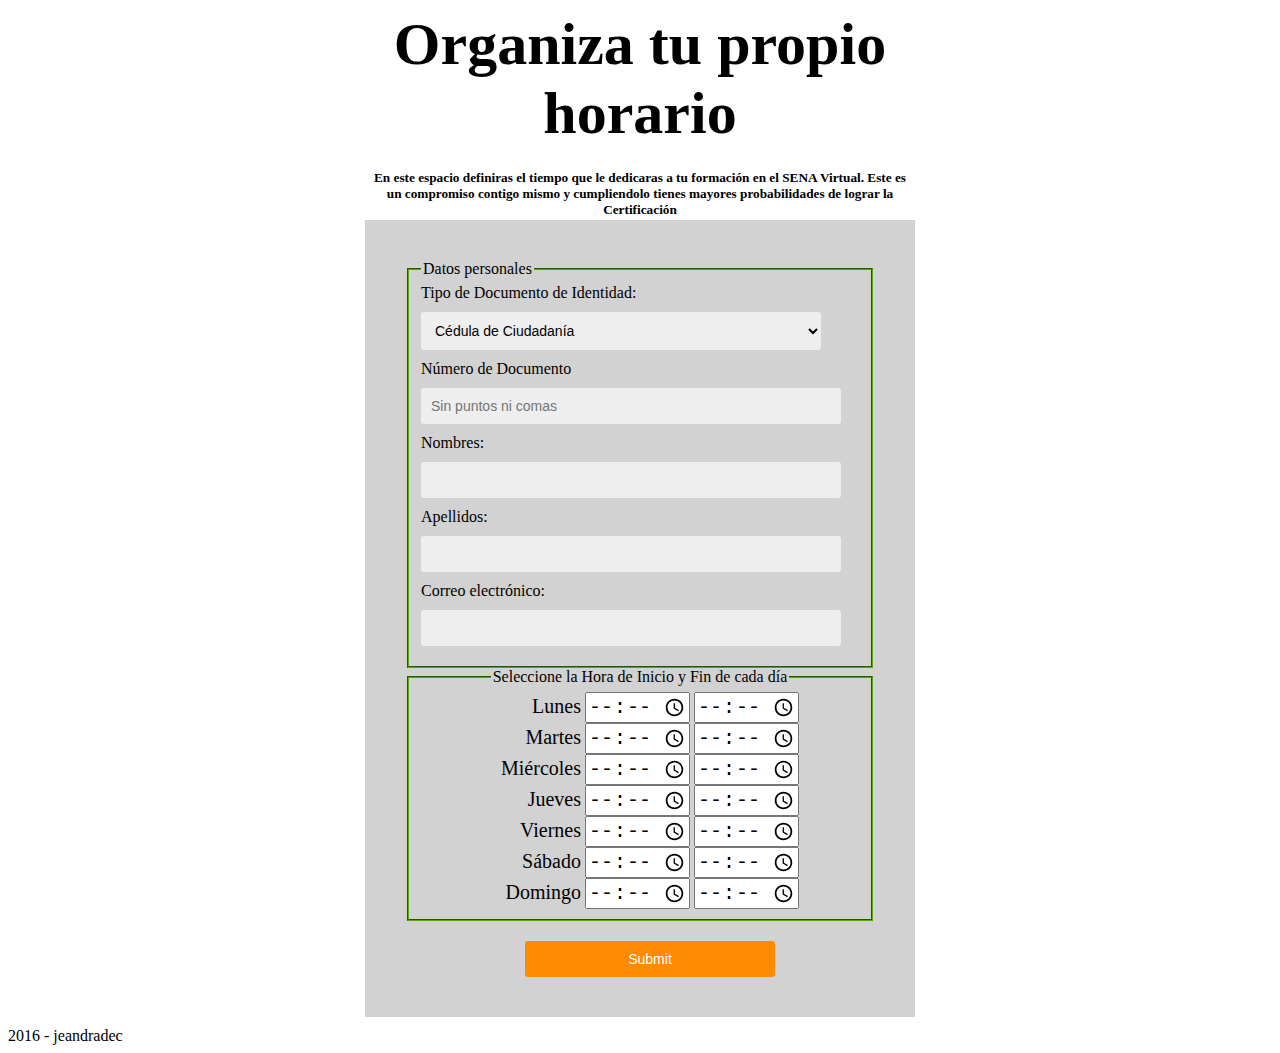
==== index.html @ 439efc73 "Se realiza copia entera de proyectohorario para subir a github pages" ====
<!DOCTYPE html><html><head>	<meta charset="utf-8">	<link rel="stylesheet" type="text/css" href="css/style.css">	<title>Horario aprendices</title></head><body>	<header>		<div id="contenedor">			<section class="formulario">				<hgroup>					<h1>Organiza tu propio horario</h1>					<h5>En este espacio definiras el tiempo que le dedicaras a tu formación en el SENA Virtual. Este es un compromiso contigo mismo y cumpliendolo tienes mayores probabilidades de lograr la Certificación</h5>				</hgroup>				<form id="formulario" name="formulario" action="horarioDefinido.html" method="get">					<div >						<fieldset>							<legend>Datos personales</legend>								<label class="datosPersonales">Tipo de Documento de Identidad:</label>								<select class="campo" name="tipoDocumento" id="tipoDocumento">									<option>Cédula de Ciudadanía</option>									<option>Tarjeta de Identidad</option>									<option>Cédula de Extrangería</option>									<option>Número ciego SENA</option>									<option>Pasaporte</option>									<option>Documento Nacional de Identidad</option>									<option>Número de Identificación Tributaria</option>										</select>								<label class="datosPersonales">Número de Documento</label>								<input class="campo" type="text" id="documento" name="documento" placeholder="Sin puntos ni comas" required></input>								<label class="datosPersonales">Nombres:</label>								<input class="campo" type="text" id="nombres" name="nombres" required></input>								<label class="datosPersonales">Apellidos:</label>								<input class="campo" type="text" id="apellidos" name="apellidos" required></input>								<label class="datosPersonales">Correo electrónico:</label>								<input class="campo" type="email" id="email" name="email" required></input>														</fieldset>					</div>					<div>					<fieldset id="seleccionHoras">						<legend>Seleccione la Hora de Inicio y Fin de cada día</legend>											<div class="diasHoras">					<label class="diasLabel">Lunes</label>					<input class="horas" type="time" name="inicioLunes" id="inicioLunes"></input>					<input class="horas" type="time" name="finLunes" id="finLunes"></input>					</div>					<div class="diasHoras">					<label class="diasLabel">Martes</label>					<input class="horas" type="time" name="inicioMartes"></input>					<input class="horas" type="time" name="finMartes"></input>					</div>					<div class="diasHoras">					<label class="diasLabel">Miércoles</label>					<input class="horas" type="time" name="inicioMiercoles"></input>					<input class="horas" type="time" name="finMiercoles"></input>					</div>					<div class="diasHoras">					<label class="diasLabel">Jueves</label>					<input class="horas" type="time" name="inicioJueves"></input>					<input class="horas" type="time" name="finJueves"></input>					</div>					<div class="diasHoras">					<label class="diasLabel">Viernes</label>					<input class="horas" type="time" name="inicioViernes"></input>					<input class="horas" type="time" name="finViernes"></input>					</div>					<div class="diasHoras">					<label class="diasLabel">Sábado</label>					<input class="horas" type="time" name="inicioSabado"></input>					<input class="horas" type="time" name="finSabado"></input>					</div>					<div class="diasHoras">					<label class="diasLabel">Domingo</label>					<input class="horas" type="time" name="inicioDomingo"></input>					<input class="horas" type="time" name="finDomingo"></input>					</div>					</fieldset>					</div>					<div>						<input class="boton" type="submit"></input>											</div>									</form>												</section>		</div>	</header><footer>2016 - jeandradec</footer></body></html>
---- css/style.css ----
@charset "utf-8";
/*div{
	border: 1px solid red;
	margin: 5px;
}
*/

.datosPersonales{
	display: block;
}
/*
canvas{
	border: 2px solid red;

}*/

#horarioDefinido{
	text-align: center;
}

hgroup{
	text-align: center;
}

.formulario hgroup h1{
	font-size: 60px;
	/*color: #2293B0;*/
	margin: 10px;
}

body{
	background-color: #ffffff;
	font-family: Helvetica Neue;
}
#contenedor{
	margin: 10px auto;
	width: 550px;
}


#formulario{
	background-color: #d2d2d2;
	margin-top: -20px;
	padding: 40px;
}

.campo{
	background: #eee;
	border: 0;
	margin-top: 10px;
	margin-bottom: 10px;
	padding: 10px;
	width: 400px;
	font-size: 14px;

	border-radius: 3px;
}

#seleccionHoras{
	text-align: center;
}

.diasLabel{
	display: inline-block;	
	width: 100px;
	text-align: right;
	font-size: 20px;
	
}
.horas{
	width: 100px;
	font-size: 20px;

}
.boton{
	background: #ff8a00;
	color: #ffffff;
	font-size: 14px;
	border: 0;
	padding: 10px;
	width: 250px;
	margin-left: 120px; /*los botones no s pueden centrar asi que ponemos una margen*/
	margin-top: 20px;
	border-radius: 3px;
}

#botonImprimir{
	background: #ff8a00;
	color: #ffffff;
	font-size: 14px;
	border: 0;
	padding: 10px;
	width: 150px;
	/*margin-left: 120px; los botones no s pueden centrar asi que ponemos una margen*/
	margin-top: 20px;
	border-radius: 3px;
}

#botonImprimir:hover{
	background-color: #21610B;

}


fieldset{
	border-color: #55A900;
}

.horarioDefinido{
	width: 800px;
	margin: auto;

}
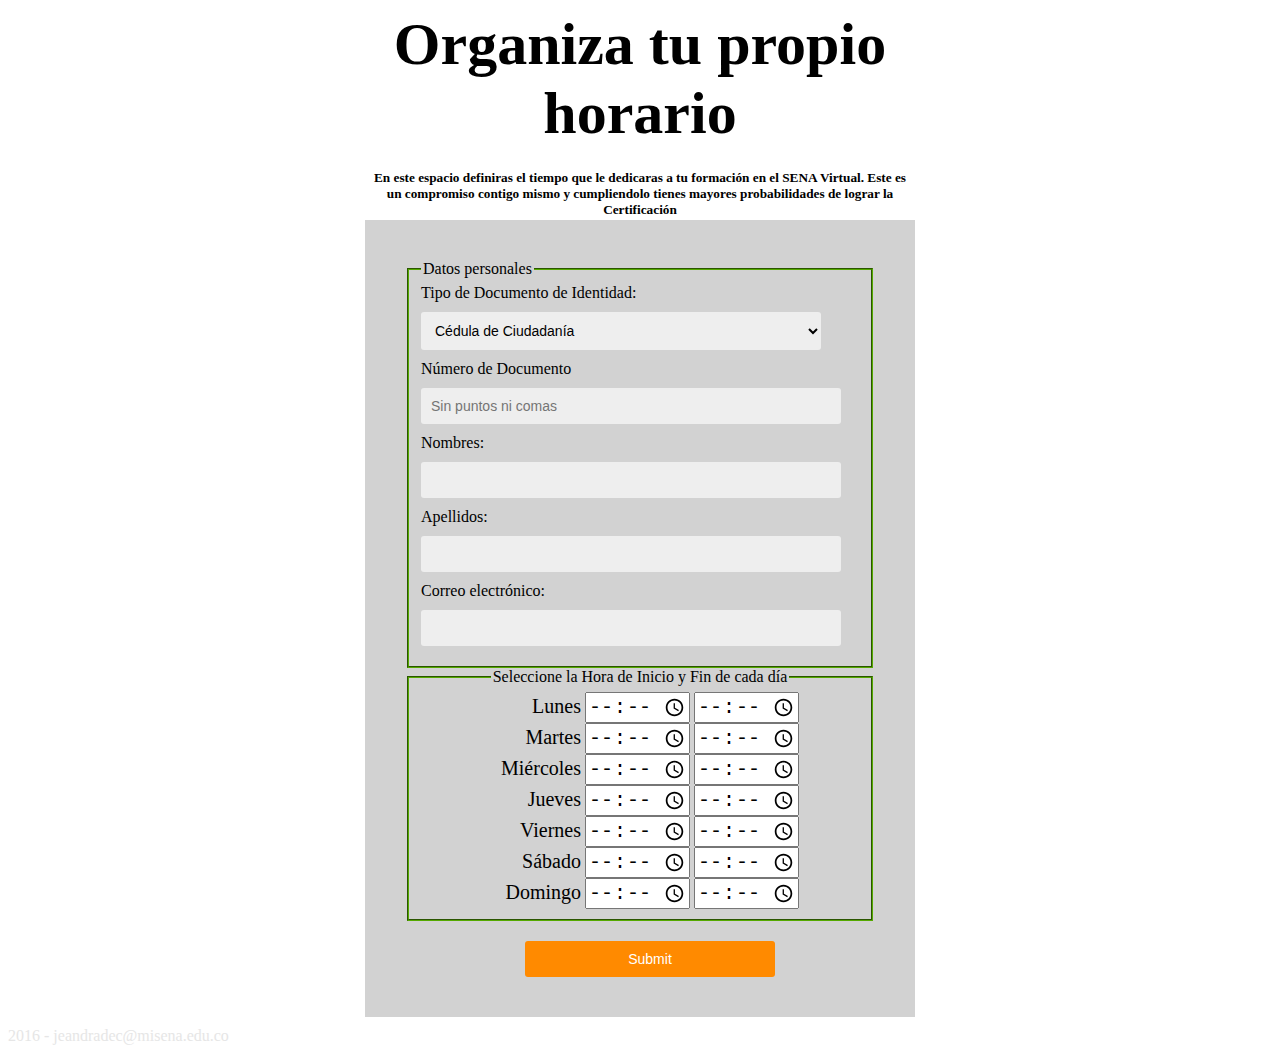
==== commit 9e606ca0: "modificación frase al final del calendario y autor en index" ====
--- a/index.html
+++ b/index.html
@@ -105,7 +105,7 @@
 	</header> <footer> -2016 - jeandradec+2016 - jeandradec@misena.edu.co   </footer>--- a/css/style.css
+++ b/css/style.css
@@ -69,7 +69,12 @@
 }
 .horas{
 	width: 100px;
+	-webkit-width: 100px;
+	-moz-width: 100px;
+
 	font-size: 20px;
+	-webkit-font-size: 20px;
+	-moz-font-size: 20px;
 
 }
 .boton{
@@ -111,3 +116,6 @@
 	margin: auto;
 
 }
+footer{
+	color: #E6E6E6;
+}
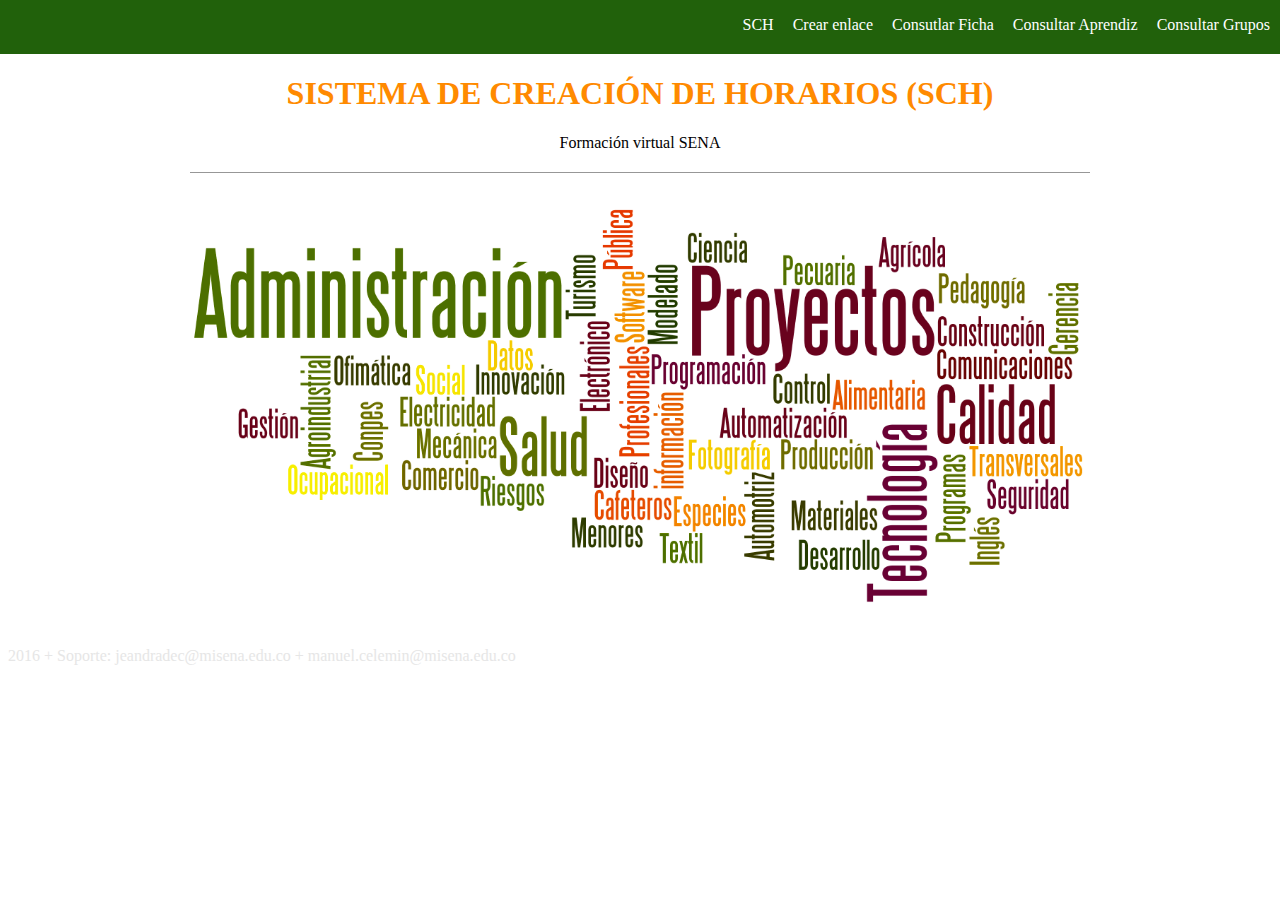
==== commit 5effc871: "Proyecto avanzado con PHP y MySQL. Segunda Propuesta del Sistema" ====
--- a/index.html
+++ b/index.html
@@ -1,114 +1,57 @@
-<!DOCTYPE html>-<html>-<head>-	<meta charset="utf-8">--	<link rel="stylesheet" type="text/css" href="css/style.css">-	<title>Horario aprendices</title>-</head>-<body>-	<header>-		<div id="contenedor">-			<section class="formulario">-				<hgroup>-					<h1>Organiza tu propio horario</h1>-					<h5>En este espacio definiras el tiempo que le dedicaras a tu formación en el SENA Virtual. Este es un compromiso contigo mismo y cumpliendolo tienes mayores probabilidades de lograr la Certificación</h5>-				</hgroup>-				<form id="formulario" name="formulario" action="horarioDefinido.html" method="get">-					<div >-						<fieldset>-							<legend>Datos personales</legend>-								<label class="datosPersonales">Tipo de Documento de Identidad:</label>-								<select class="campo" name="tipoDocumento" id="tipoDocumento">-									<option>Cédula de Ciudadanía</option>-									<option>Tarjeta de Identidad</option>-									<option>Cédula de Extrangería</option>-									<option>Número ciego SENA</option>-									<option>Pasaporte</option>-									<option>Documento Nacional de Identidad</option>-									<option>Número de Identificación Tributaria</option>		-								</select>-								<label class="datosPersonales">Número de Documento</label>-								<input class="campo" type="text" id="documento" name="documento" placeholder="Sin puntos ni comas" required></input>-								<label class="datosPersonales">Nombres:</label>-								<input class="campo" type="text" id="nombres" name="nombres" required></input>-								<label class="datosPersonales">Apellidos:</label>-								<input class="campo" type="text" id="apellidos" name="apellidos" required></input>-								<label class="datosPersonales">Correo electrónico:</label>-								<input class="campo" type="email" id="email" name="email" required></input>-								-						</fieldset>-					</div>-					<div>-					<fieldset id="seleccionHoras">-						<legend>Seleccione la Hora de Inicio y Fin de cada día</legend>-						----					<div class="diasHoras">-					<label class="diasLabel">Lunes</label>--					<input class="horas" type="time" name="inicioLunes" id="inicioLunes"></input>-					<input class="horas" type="time" name="finLunes" id="finLunes"></input>-----					</div>-					<div class="diasHoras">-					<label class="diasLabel">Martes</label>-					<input class="horas" type="time" name="inicioMartes"></input>-					<input class="horas" type="time" name="finMartes"></input>-					</div>-					<div class="diasHoras">-					<label class="diasLabel">Miércoles</label>-					<input class="horas" type="time" name="inicioMiercoles"></input>-					<input class="horas" type="time" name="finMiercoles"></input>-					</div>-					<div class="diasHoras">-					<label class="diasLabel">Jueves</label>-					<input class="horas" type="time" name="inicioJueves"></input>-					<input class="horas" type="time" name="finJueves"></input>-					</div>-					<div class="diasHoras">-					<label class="diasLabel">Viernes</label>-					<input class="horas" type="time" name="inicioViernes"></input>-					<input class="horas" type="time" name="finViernes"></input>-					</div>-					<div class="diasHoras">-					<label class="diasLabel">Sábado</label>-					<input class="horas" type="time" name="inicioSabado"></input>-					<input class="horas" type="time" name="finSabado"></input>-					</div>-					<div class="diasHoras">-					<label class="diasLabel">Domingo</label>-					<input class="horas" type="time" name="inicioDomingo"></input>-					<input class="horas" type="time" name="finDomingo"></input>-					</div>--					</fieldset>-					</div>-					<div>-						<input class="boton" type="submit"></input>-						--					</div>-					-				</form>-									--			</section>--		</div>--	</header>-<footer>--2016 - jeandradec@misena.edu.co---</footer>--</body>-</html>+<!DOCTYPE html>
+<html>
+    <head>
+        <title>SCH</title>
+        <meta charset="utf-8"/>
+        <link type="text/css" rel="stylesheet" href="css/style.css"/>
+    </head>
+    <body>
+        <div>
+            <div>
+        
+    <header>
+            
+        <nav id="menu">
+			<ul>
+			    <li>
+					<a href="index.html">SCH</a>
+				</li>
+				
+				<li>
+					<a href="crearEnlace.php">Crear enlace</a>
+				</li>
+				<li>
+					<a href="consultaCurso.php">Consutlar Ficha</a>
+				</li>
+				<li>
+					<a href="consultaEstudiante.php">Consultar Aprendiz</a>
+				</li>
+				<li>
+					<a href="consultaGrupos.php">Consultar Grupos</a>
+				</li>
+				
+			</ul>
+		</nav>
+    </header>
+    </div>
+    <div>
+    
+    <hgroup>
+        <h1 id="sch">SISTEMA DE CREACIÓN DE HORARIOS (SCH)</h1>
+        <p>Formación virtual SENA</p>
+    </hgroup>
+    <figure>
+        <img id="imagenMosaico" src="img/wordle.png" alt="Mosaico de palabras"></img>
+    </figure>
+    </div>
+    <div class="footer">
+    <footer>
+        2016 + Soporte: jeandradec@misena.edu.co + manuel.celemin@misena.edu.co
+    </footer>  
+    
+    </div>
+    
+        </div>
+    </body>
+    
+</html>--- a/css/style.css
+++ b/css/style.css
@@ -1,25 +1,15 @@
 @charset "utf-8";
-/*div{
-	border: 1px solid red;
-	margin: 5px;
-}
-*/
-
-.datosPersonales{
-	display: block;
-}
-/*
-canvas{
-	border: 2px solid red;
-
+
+/**{
+	border: 1px solid #f00;
 }*/
-
-#horarioDefinido{
+#horarioDefinido, #encabezadoConsulta{
 	text-align: center;
 }
 
 hgroup{
 	text-align: center;
+	margin-bottom: 20px;
 }
 
 .formulario hgroup h1{
@@ -34,14 +24,61 @@
 }
 #contenedor{
 	margin: 10px auto;
-	width: 550px;
-}
-
-
-#formulario{
+	width: 650px;
+
+}
+
+#contenedorCrearEnlace{
+	margin: 10px auto;
+	width: 450px;
+}
+
+
+#formulario, #formularioEnlace{
 	background-color: #d2d2d2;
-	margin-top: -20px;
-	padding: 40px;
+	margin-top: -10px;
+	padding: 20px 40px;
+	border: 3px solid #ff8a00;
+}
+
+#formularioConsulta{
+	background-color: #d2d2d2;
+	margin: auto;
+	margin-top: 20px;
+	border: 3px solid #ff8a00;
+	width: 500px;
+	padding: 20px 0;
+
+}
+
+fieldset{
+	border-color: #55A900;
+	width: 400px;
+	margin: auto;
+	padding: 0 10px;
+
+}
+#enlaceFieldset{
+	border-color: #55A900;
+	width: 380px;
+	margin-left: -20px;
+	padding: 20px 10px;
+}
+
+.datosPersonales{
+	display: block;	
+	width: 380px;
+}
+
+.datosEnlace{
+	display: block;
+	width: 350px;
+	padding-left: 40px;
+}
+.datosConsulta{
+	display: block;
+	width: 350px;
+	margin-top: 20px;
 }
 
 .campo{
@@ -50,33 +87,33 @@
 	margin-top: 10px;
 	margin-bottom: 10px;
 	padding: 10px;
-	width: 400px;
-	font-size: 14px;
-
-	border-radius: 3px;
-}
-
-#seleccionHoras{
-	text-align: center;
-}
-
-.diasLabel{
-	display: inline-block;	
+	width: 380px;
+	font-size: 14px;
+	border-radius: 3px;
+}
+
+#cantidadGrupos{
 	width: 100px;
-	text-align: right;
-	font-size: 20px;
-	
-}
-.horas{
-	width: 100px;
-	-webkit-width: 100px;
-	-moz-width: 100px;
-
-	font-size: 20px;
-	-webkit-font-size: 20px;
-	-moz-font-size: 20px;
-
-}
+}
+.cantidadGrupos{
+	text-align: center;
+
+}
+
+.campoEnlace{
+	background: #eee;
+	border: 0;
+	margin-top: 10px;
+	margin-bottom: 10px;
+	padding: 10px;
+	margin-left: 40px;
+	width: 280px;
+	font-size: 14px;
+	border-radius: 3px;
+}
+
+
+
 .boton{
 	background: #ff8a00;
 	color: #ffffff;
@@ -84,12 +121,38 @@
 	border: 0;
 	padding: 10px;
 	width: 250px;
-	margin-left: 120px; /*los botones no s pueden centrar asi que ponemos una margen*/
-	margin-top: 20px;
-	border-radius: 3px;
-}
-
-#botonImprimir{
+	margin-left: 165px; /*los botones no s pueden centrar asi que ponemos una margen*/
+	margin-top: 20px;
+	border-radius: 3px;
+}
+
+#botonEnlace{
+	background: #ff8a00;
+	color: #ffffff;
+	font-size: 14px;
+	border: 0;
+	padding: 10px;
+	width: 250px;
+	margin-left: 65px; /*los botones no s pueden centrar asi que ponemos una margen*/
+	margin-top: 20px;
+	border-radius: 3px;
+}
+
+.botonConsulta{
+	background: #ff8a00;
+	color: #ffffff;
+	font-size: 14px;
+	border: 0;
+	padding: 10px;
+	width: 200px;
+	margin-left: 100px;
+	margin-bottom: 20px;
+	margin-top: 20px;
+	border-radius: 3px;
+	
+}
+
+#botonImprimir, #botonRegresar{
 	background: #ff8a00;
 	color: #ffffff;
 	font-size: 14px;
@@ -97,25 +160,172 @@
 	padding: 10px;
 	width: 150px;
 	/*margin-left: 120px; los botones no s pueden centrar asi que ponemos una margen*/
-	margin-top: 20px;
-	border-radius: 3px;
-}
-
-#botonImprimir:hover{
+	margin-top: 20px auto;
+	border-radius: 3px;
+}
+
+#botonImprimir:hover, #botonRegresar:hover, .boton:hover, .botonConsulta:hover, #botonEnlace:hover{
 	background-color: #21610B;
-
-}
-
-
-fieldset{
-	border-color: #55A900;
-}
+	cursor: pointer;
+}
+
+#menu{
+	margin-left: -40px;
+	background-color: #21610B;
+	text-align: right;
+	margin-top: -20px;
+	margin-right: -8px;
+}
+
+#menu ul li{
+	list-style: none;
+	display: inline-block;
+	padding: 20px 10px;
+	margin-left: -25px;
+	
+}
+#menu ul li a{
+	text-decoration: none;
+	border: 1px;
+	color:#ffffff;
+	padding: 20px 10px;
+	margin-left: 10px;
+	margin-right: -10px;
+}
+#menu ul li a:hover{
+	background-color: #ff8a00;
+}
+
+#botonImprimir:active, #botonRegresar:active, .boton:active, .botonConsulta:active, #botonEnlace:active, #menu ul li a:active{
+	color:#000000;
+}
+
 
 .horarioDefinido{
 	width: 800px;
 	margin: auto;
 
 }
+
+#tablaSeleccion, #tablaConsulta, #tablaTitulos, #tablaDibujo{	
+
+	border-collapse: collapse;
+	border: 1px solid #55A900;
+	margin: 20px auto;
+	width: 550px;
+	font-size: 14px;
+	
+	
+}
+
+#tablaTitulos, #tablaSeleccion{
+	margin-left: 0;
+}
+#tablaGrupos{
+	border-collapse: collapse;
+	border: 1px solid #55A900;
+	margin: 20px auto;
+	width: 1200px;
+	font-size: 10px;
+}
+
+#tablaSeleccion tr th, #tablaConsulta tr th, #tablaTitulos tr th, #tablaDibujo tr th, #tablaGrupos tr th{
+	background-color: #ff8a00;
+	color: #ffffff;
+	font-weight: normal;
+}
+
+#tablaSeleccion tr, #tablaConsulta tr, #tablaTitulos tr, #tablaDibujo tr{
+	text-align: center;
+
+}
+#tablaSeleccion tr:hover{
+	background-color: #ffffff;
+}
+#tablaSeleccion td:hover{
+	background-color: #ff8a00;
+
+
+}
+
+#tablaSeleccion td, th, #tablaConsulta td, th, #tablaTitulos td, th, #tablaGrupos td, th{
+	border: 1px solid #55A900;
+	padding: 5px;
+}
+
+#tablaDibujo td, th{
+	border: 1px solid #55A900;
+}
+
+#tablaDibujo .resaltado, #tablaGrupos .resaltado{
+	background-color: #2293B0;
+	color: white;
+	font-weight: normal;
+	font-style: italic;
+	text-transform: uppercase;
+}
+
+#tablaTitulos{
+	margin-bottom: -30px;
+}
+
+#tablaSeleccion{
+	margin-top: -30px;
+}
+
+
+#contenedorTabla{
+	height: 300px;
+	/*border: 1px solid red;*/
+	overflow-y: scroll;
+
+}
+#contenedorTitulos{
+	/*border: 1px solid red;*/
+	overflow-y: hidden;	
+}
+
+.padre{
+	display: flex;
+	justify-content: center;
+	flex-direction: column;
+	flex-flow: column-reverse;
+}
+.hijoBoton, .hijoFrase{
+	margin:auto;
+}
+
+#grupoTitulos .titulo{
+	margin-bottom: -20px;
+}
+
+#nombrePrograma{
+	text-transform: uppercase;
+}
+
+
+#grupoTitulos{
+	margin-bottom: 30px;
+}
+
+#tablesContainer{
+	display: flex;
+	justify-content: center;
+	flex-direction: column;
+}
+
+figure{
+	text-align: center;
+}
+
+figure #imagenMosaico{
+	width: 900px;
+}
+
+#sch{
+	color: #ff8a00;
+}
+
 footer{
 	color: #E6E6E6;
 }
